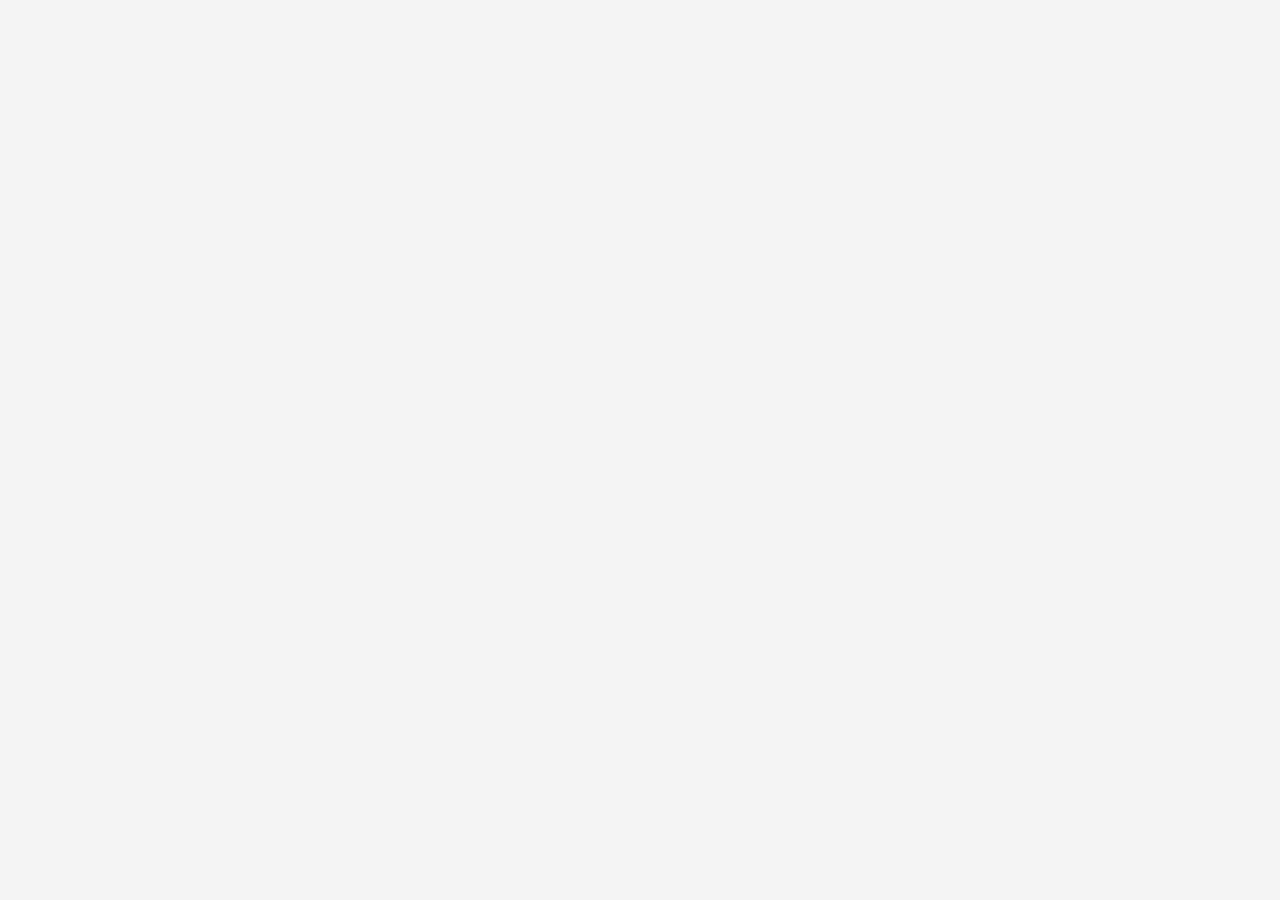
==== cursos.html @ 7dce2b53 "Feat: Criação de 3 novos arquivos" ====
<!DOCTYPE html>

<html lang="pt-BR">

<head>
    <meta charset="UTF-8">
    <meta name="viewport" content="width=device-width, initial-scale=1.0">
    <title>Portal do Candidato ENEM</title>
    <link rel="icon" type="image/png" href="enem.png/inep.png">
    <link rel="stylesheet" href="style.css">
</head>
<body>
    
</body>
</html>
---- style.css ----
@import url('https://fonts.googleapis.com/css2?family=Roboto:wght@400;700&display=swap');


*{

box-sizing:border-box;

font-family:'Roboto', sans-serif;

}



body{

margin:0;

background:#f4f4f4;

min-height:100vh;

padding-top:90px;

padding-bottom:70px;

}



header{

position:fixed;

top:0;

width:100%;

background:#004b87;

color:white;

text-align:center;

padding:20px;

}



footer{

position:fixed;

bottom:0;

width:100%;

background:#004b87;

color:white;

text-align:center;

padding:15px;

}



main{

display:flex;

justify-content:center;

}



.card{


background:white;

width:90%;

max-width:500px;

padding:30px;

border-radius:12px;

box-shadow:0 0 15px #aaa;


}



h2{

text-align:center;

}



form{

display:flex;

flex-direction:column;

gap:10px;

}



input, select{


padding:10px;

border-radius:5px;

border:1px solid #777;


}



button{


padding:12px;

border:none;

border-radius:5px;

background:#f1c40f;

cursor:pointer;

font-weight:bold;


}



button:hover{

opacity:0.8;

}



.erro{

color:#e74c3c;

font-size:14px;

}



@media(max-width:600px){


.card{

width:95%;

}


}
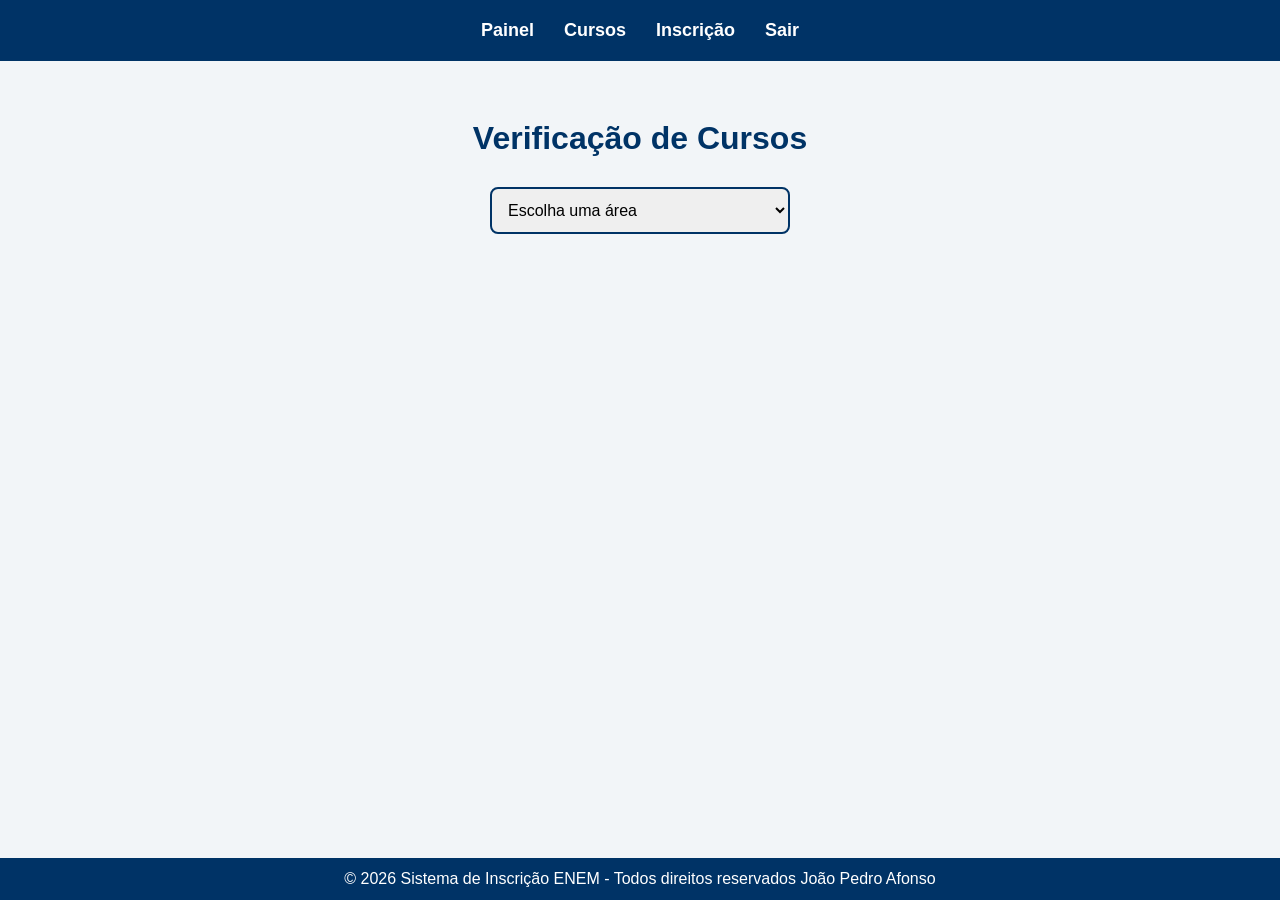
==== commit 074c7012: "Feat: Corrigindo o footer do html" ====
--- a/cursos.html
+++ b/cursos.html
@@ -7,9 +7,68 @@
     <meta name="viewport" content="width=device-width, initial-scale=1.0">
     <title>Portal do Candidato ENEM</title>
     <link rel="icon" type="image/png" href="enem.png/inep.png">
-    <link rel="stylesheet" href="style.css">
+    <link rel="stylesheet" href="cursos.css">
+
 </head>
-<body>
-    
-</body>
+
+
+    <body>
+
+        <header>
+
+            <nav>
+
+                <a href="painel.html">Painel</a>
+
+                <a href="cursos.html">Cursos</a>
+
+                <a href="inscricao.html">Inscrição</a>
+
+                <a href="login.html">Sair</a>
+
+            </nav>
+
+        </header>
+
+            <main>
+
+                <h1>Verificação de Cursos</h1>
+
+
+                    <select id="area">
+
+
+                        <option value="">Escolha uma área</option>
+
+                        <option value="Exatas">Ciências Exatas</option>
+
+                        <option value="Humanas">Ciências Humanas</option>
+
+                        <option value="Natureza">Ciências da Natureza</option>
+
+                        <option value="Linguagens">Linguagens</option>
+
+
+                    </select>
+
+
+
+<div id="lista" class="lista"></div>
+
+
+
+</main>
+
+    <footer>
+
+        <p>
+        © 2026 Sistema de Inscrição ENEM - Todos direitos reservados  João Pedro Afonso
+        </p>
+
+    </footer>
+
+    <script src="index.js"></script>
+
+    </body>
+
 </html>
--- a/cursos.css
+++ b/cursos.css
@@ -0,0 +1,167 @@
+/* cursos.css */
+
+*{
+    margin:0;
+    padding:0;
+    box-sizing:border-box;
+    font-family:Arial, Helvetica, sans-serif;
+}
+
+
+body{
+
+    background:#f2f5f8;
+    min-height:100vh;
+
+}
+
+
+/* MENU FIXO */
+
+header{
+
+    position:fixed;
+    top:0;
+    width:100%;
+    background:#003366;
+    padding:20px;
+    z-index:1000;
+
+}
+
+
+nav{
+
+    display:flex;
+    justify-content:center;
+    gap:30px;
+
+}
+
+
+nav a{
+
+    color:white;
+    text-decoration:none;
+    font-size:18px;
+    font-weight:bold;
+
+}
+
+
+nav a:hover{
+
+    color:#e8f000;
+
+}
+
+
+
+/* CONTEÚDO */
+
+main{
+
+    padding-top:120px;
+    text-align:center;
+
+}
+
+
+
+h1{
+
+    color:#003366;
+    margin-bottom:30px;
+
+}
+
+
+
+/* SELECT */
+
+select{
+
+    width:300px;
+    padding:12px;
+    border-radius:8px;
+    border:2px solid #003366;
+    font-size:16px;
+    cursor:pointer;
+
+}
+
+
+
+
+/* LISTA DE CURSOS */
+
+#lista{
+
+    margin-top:30px;
+    display:flex;
+    flex-wrap:wrap;
+    justify-content:center;
+    gap:20px;
+
+}
+
+
+
+
+.curso{
+
+    background:white;
+    width:250px;
+    padding:25px;
+    border-radius:15px;
+
+    box-shadow:
+    0 5px 15px rgba(0,0,0,0.2);
+
+    transition:.3s;
+
+}
+
+
+
+.curso:hover{
+
+    transform:scale(1.05);
+    background:#fff700;
+
+}
+
+
+
+.curso h3{
+
+    color:#003366;
+    margin-bottom:10px;
+
+}
+
+
+
+.curso p{
+
+    color:#555;
+
+}
+
+
+
+/* RODAPÉ */
+
+footer{
+
+    position:fixed;
+    bottom:0;
+    width:100%;
+
+    background:#003366;
+    color:white;
+
+    text-align:center;
+    padding:12px;
+
+}
